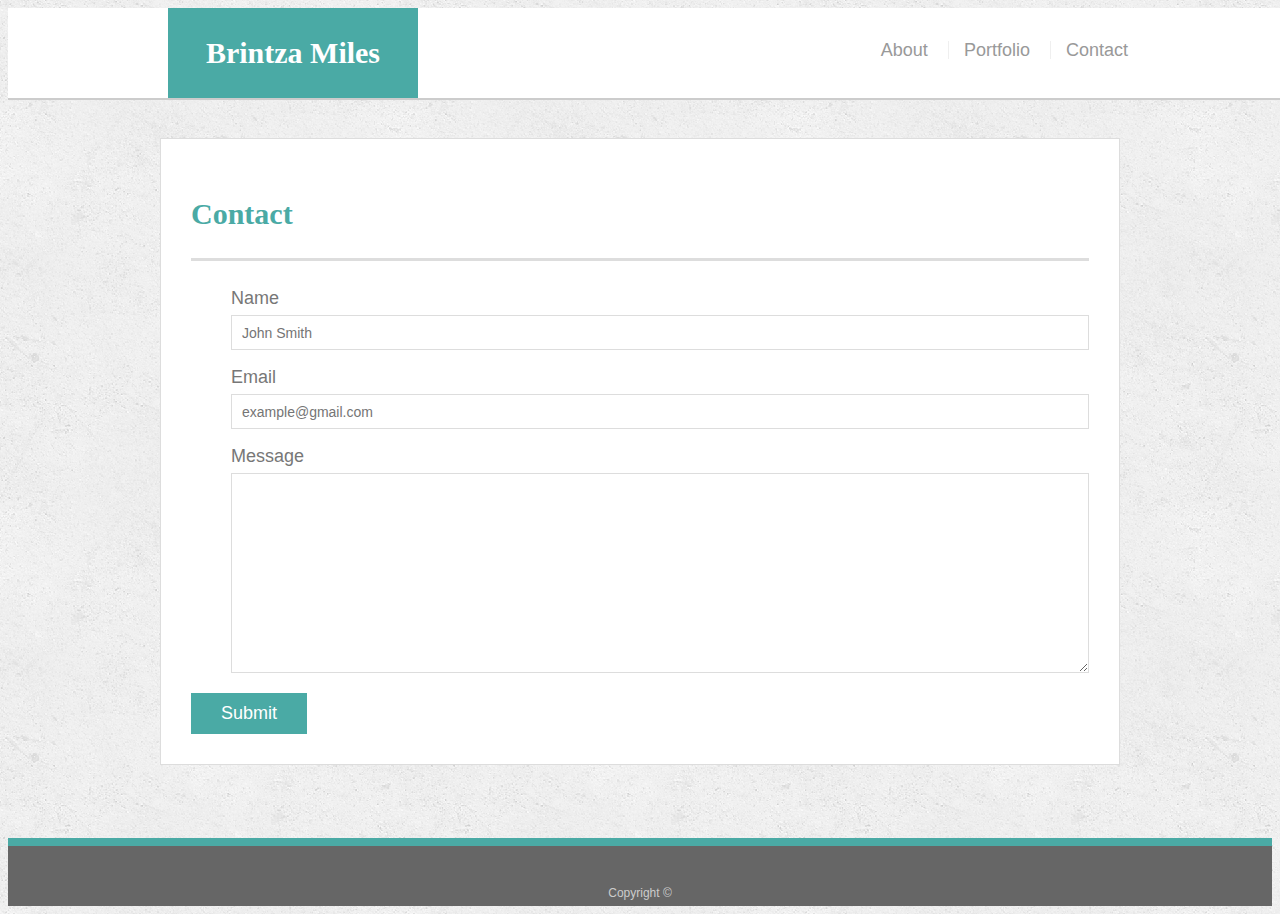
==== contact.html @ 43e26e3c "initial files" ====
<!doctype html>
<html lang="en-us">

<head>
  <meta charset="UTF-8">
  <meta name="viewport" content="width=device-width, initial-scale=1.0">

  <title>Contact | Brintza Miles</title>
  <link rel="stylesheet" type="text/css" href="assets/css/style.css">
</head>

<body>

  <header id="masthead">
    <div class="container">
      <a href="index.html" id="logo">Brintza Miles</a>
      <nav>
        <a href="index.html">About</a>
        <a href="portfolio.html">Portfolio</a>
        <a href="contact.html">Contact</a>
      </nav>
    </div>
  </header>

  <div id="main-container" class="container">
    <section class="main-section">
      <h1>Contact</h1>

      <form id="contact-form">
        <ul>
          <li>
            <label for="name">Name</label>
            <input type="text" id="name" name="name" placeholder="John Smith" required="required">
          </li>
          <li>
            <label for="email">Email</label>
            <input type="email" id="email" name="email" placeholder="example@gmail.com" required="required">
          </li>
          <li>
            <label for="message">Message</label>
            <textarea id="message" name="message" required="required"></textarea>
          </li>
        </ul>
        <input type="submit">
      </form>

    </section>

  </div>

  <footer>
    <div class="container">
      Copyright &copy; 
    </div>
  </footer>
</body>

</html>
---- assets/css/style.css ----
body {
  font-family: Arial, "Helvetica Neue", Helvetica, sans-serif;
  font-size: 18px;
  line-height: 34px;
  color: #777;
  background: url("../images/concrete_seamless.png");
}

* {
  box-sizing: border-box;
}

/* general */

.container {
  width: 100%;
  max-width: 960px;
  margin: 0 auto;
  clear: both;
}

h1,
h2,
h3,
p {
  margin-bottom: 20px;
}

p:last-child {
  margin-bottom: 0;
}

h1,
h2,
h3 {
  font-family: Georgia, Times, "Times New Roman", serif;
  font-weight: 700;
  color: #4aaaa5;
}

h1 {
  padding-bottom: 20px;
  font-size: 30px;
  line-height: 49px;
  border-bottom: 3px solid #ddd;
}

h2,
h3 {
  font-size: 22px;
}

/* header */

#masthead {
  position: fixed;
  z-index: 99;
  width: 100%;
  margin: 0 0 30px;
  overflow: auto;
  color: #fff;
  background: #fff;
  border-bottom: 2px solid #ccc;
}

#logo {
  float: left;
  width: 250px;
  height: 90px;
  font-family: Georgia, Times, "Times New Roman", serif;
  font-size: 30px;
  font-weight: 700;
  line-height: 90px;
  color: #fff;
  text-align: center;
  text-decoration: none;
  background: #4aaaa5;
}

nav {
  float: right;
  margin-top: 25px;
}

nav a {
  display: inline-block;
  padding-left: 15px;
  margin-left: 15px;
  line-height: 18px;
  color: #999;
  text-decoration: none;
  border-left: 1px solid #efefef;
}

nav a:first-child {
  border-left: 0 none;
}

/* footer */

footer {
  padding: 30px 0;
  clear: both;
  font-size: 12px;
  color: #fff;
  color: #ccc;
  text-align: center;
  background: #666;
  border-top: 8px solid #4aaaa5;
  height: 50px;
}

h3, h2 {
  padding-bottom: 20px;
  margin-bottom: 15px;
  line-height: 22px;
  border-bottom: 2px solid #eee;
}

/* main */

#main-container {
  padding-top: 130px;
  min-height: calc(100vh - 70px);
}

.main-section {
  float: left;
  width: 100%;
  max-width: 960px;
  padding: 30px;
  margin: 0 0 40px;
  background: #fff;
  border: 1px solid #ddd;
}

/* portfolio page */

.work {
  position: relative;
  float: left;
  width: 274px;
  margin: 20px 0 25px;
  overflow: auto;
}

.work:nth-child(even) {
  margin-right: 40px;
}

.work img {
  width: 100%;
  border: 0 none;
  opacity: 0.8;
}

.work h3 {
  position: absolute;
  bottom: 20px;
  width: 100%;
  padding: 15px;
  margin-bottom: 0;
  font-weight: 300;
  line-height: 30px;
  color: #fff;
  text-align: center;
  background: #4aaaa5;
  border-bottom: 0;
}

.auth-image {
  float: left;
  width: 200px;
  height: auto;
  margin-top: 10px;
  margin-right: 25px;
}

/* contact page */

#contact-form ul {
  margin-bottom: 20px;
  list-style: none;
  }
  

#contact-form li {
  margin-bottom: 10px;
}

label,
input[type=text],
input[type=email],
textarea {
  display: block;
  width: 100%;
}

input[type=text],
input[type=email],
textarea {
  height: 35px;
  padding: 0 10px;
  font-size: 14px;
  border: 1px solid #ddd;
}

textarea {
  height: 200px;
}

input[type=submit] {
  padding: 10px 30px;
  font-size: 18px;
  color: #fff;
  cursor: pointer;
  background: #4aaaa5;
  border: 0 none;
}

/* Media queries */


@media screen and (max-width: 980px ) {
  .container{

    padding: 0 20px;
    max-width: 768px;

  }

  #main-container {
    padding-top: 130px;
  
  }

  .main-section {
    max-width: 480px;
  }

  .work {
    width: 100%;
  }

  .auth-image{
    width: 100%;  
    margin-bottom: 20px;

  }  
}

  @media screen and (max-width: 768px ) {
   
    .main-section {
      max-width: 100%;
     
    }
  
  
    #main-container {
      overflow: auto;
    
    }
  
  
    .work {
      width: 47%;
      margin-bottom: 10px;
    }

    .work:nth-child(even) {

      margin-right: 0;
    }

    .work:nth-child(odd) {
      float: right;
    }
  
    .auth-image {
      width: 50%;  
    
  
    }  
  
  }



@media screen and (max-width: 640px) {
   #masthead {
    position:static;
    margin-bottom: 20px;
  }
  
  
  header.container {
   padding: 0;
  }

  #logo {
    width: 100%;
  }

  nav {
    text-align: center;
    width: 100%;
    margin: 15px 0;
  }

  nav a {
    width: 30%;
    padding-left: 0;
    margin-left: 0;

  }

  #main-container {
    padding-top: 0;
}
}
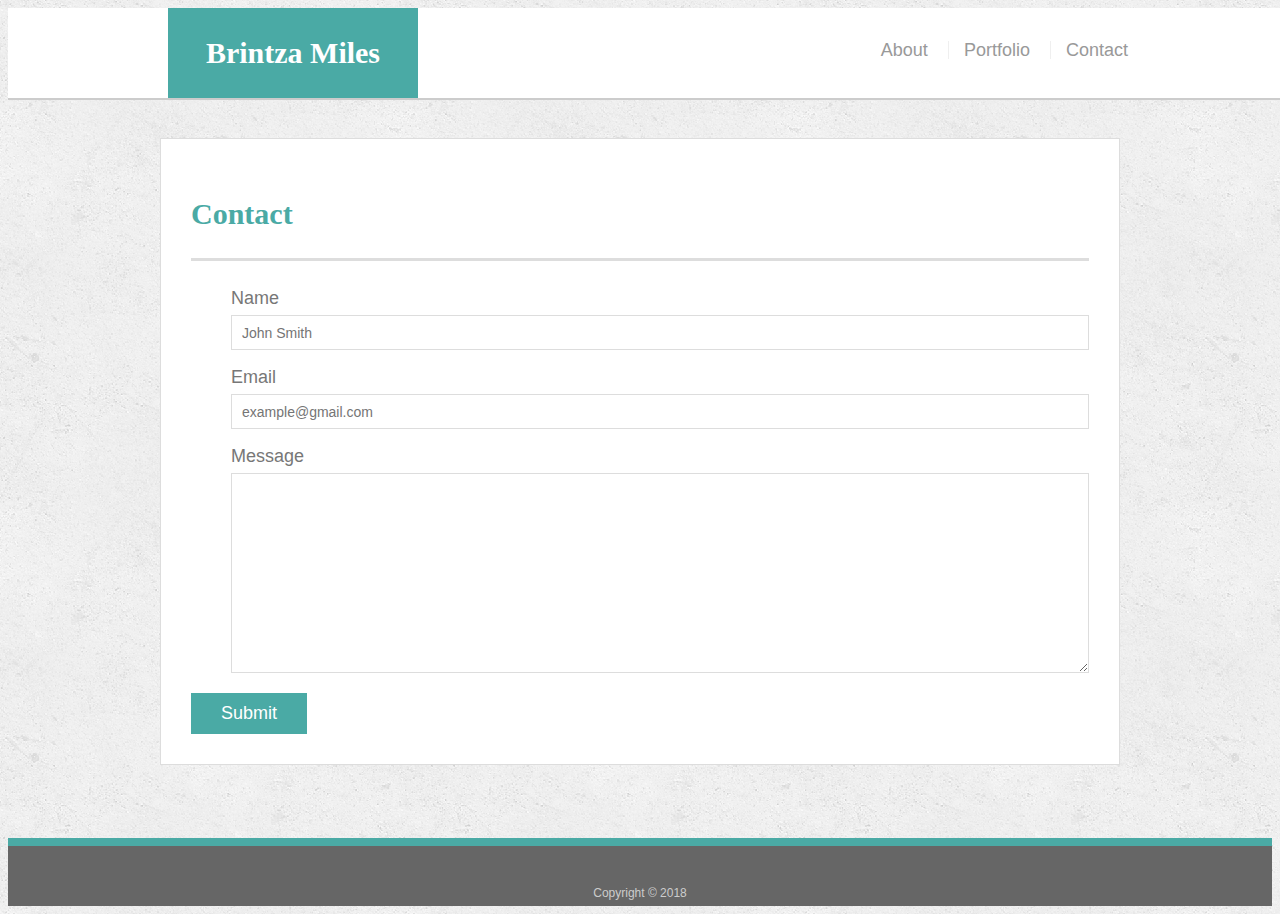
==== commit 2f5d8df2: "final changes" ====
--- a/contact.html
+++ b/contact.html
@@ -50,7 +50,7 @@
 
   <footer>
     <div class="container">
-      Copyright &copy; 
+      Copyright &copy 2018 
     </div>
   </footer>
 </body>
--- a/assets/css/style.css
+++ b/assets/css/style.css
@@ -242,7 +242,7 @@
     width: 100%;
   }
 
-  .auth-image{
+  .auth-image {
     width: 100%;  
     margin-bottom: 20px;
 
@@ -302,7 +302,15 @@
     width: 100%;
   }
 
-  nav {
+ .work {
+    width: 100%;
+  }
+
+.auth-image {
+    width: 100%;
+  }
+
+   {
     text-align: center;
     width: 100%;
     margin: 15px 0;
